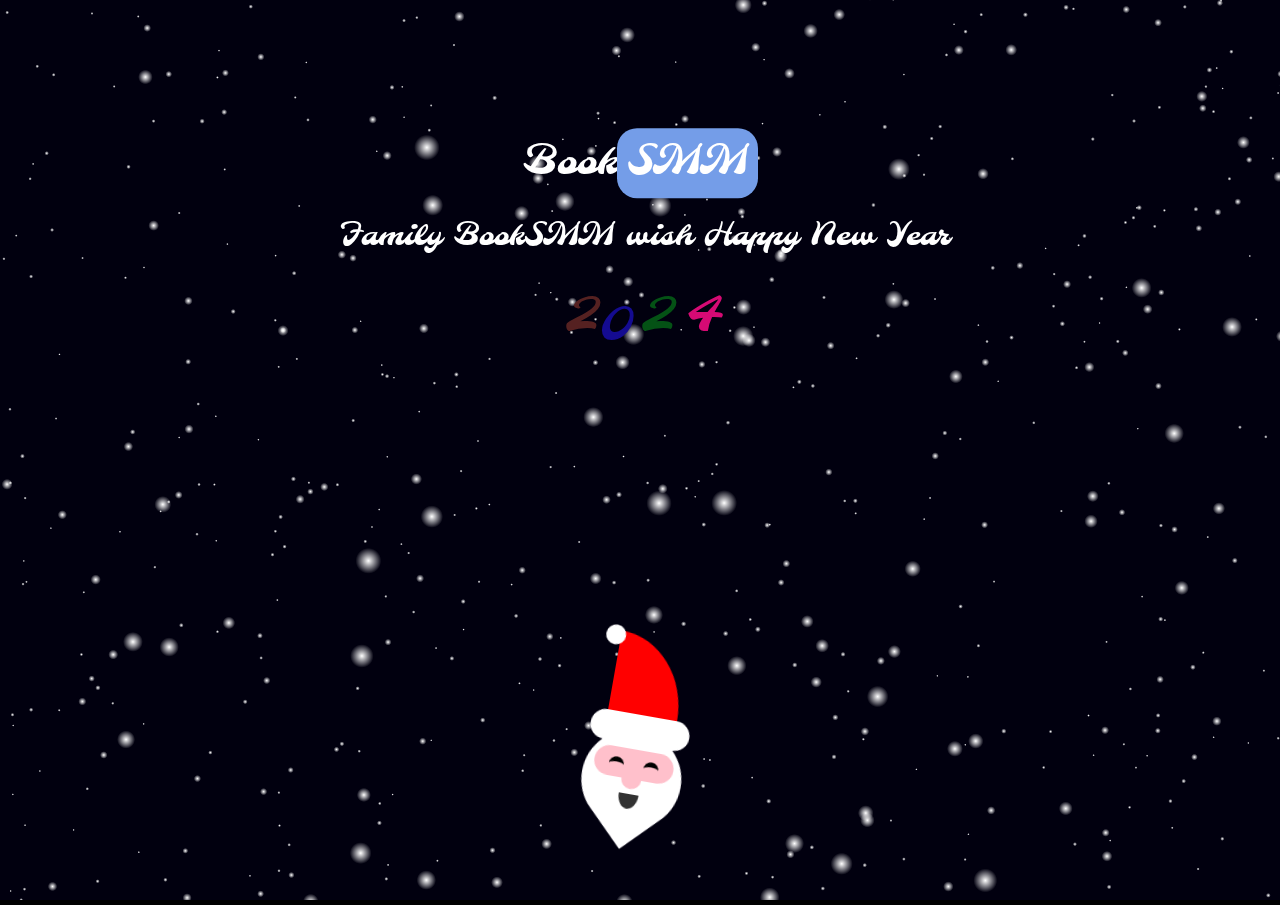
==== home.html @ 97c87175 "happy" ====
<!DOCTYPE html>
<html lang="en">
<head>
    <meta charset="UTF-8">
    <meta name="viewport" content="width=device-width, initial-scale=1.0">
    <title>Document</title>
    <link rel="stylesheet" href="style_2.css">
</head>
<body >

    <!-- <div class="container"> -->
        <canvas id='canv'></canvas>
        <div class="title">
            <div id="basic_title">Book<span id="smm">SMM</span></div>
            <p>Family BookSMM wish Happy New Year</p>
            <div id="year">
                <div>2</div>
                <div>0</div>
                <div>2</div>
                <div>4</div>
            </div>
            
        </div>
        <div id="santa">
            <div class="santa"></div>
            <div class="face" ></div>
            <div class="noise" ></div>
            <div class="eye"></div>
            <div class="leye"></div>
            <div class="mouth"></div>
            <div class="hat" >
                <div class="top"></div>
                <div class="bottom"></div>
            </div>
            <div class="circular"></div>
        </div>
        
    <!-- </div> -->
    <script src="./script_2.js"></script>
</body>
</html>
---- style_2.css ----
@import url(https://fonts.googleapis.com/css?family=Molle:400italic&subset=latin,latin-ext);
body{
background-color: hsla(0,0%,0%,1);
margin: 0;
overflow: hidden;
font-family: 'Molle', cursive;
}
/* .container{
    position: relative;
    overflow: hidden;
} */

.title{
  left: 50%;
  position: absolute;
  top: 20%;
  transform: translate( -50%, -20%);
  color:white;
  text-align: center;
}
#basic_title{
    font-size: 40px;
}
.title::first-letter{
    font-size: 40px;
    
    /* color:black; */
   
}
p{
    font-size: 30px;
    padding-left:10px ;
}
#smm{
    background-color: #749DE8;
    border-radius: 20px;
    font-size: 40px;
    padding: 10px;
}
#year{
    display: flex;
    gap: 10px;
    justify-content: center;
}
#year div:nth-child(1){
    font-size: 50px;
    color:rgb(85, 33, 33)!important;
    text-align: center;
}
#year span:nth-child(2){
    font-size: 50px;
    color:rgb(20, 11, 145)!important;
    text-align: center;
}
#year div:nth-child(1){
    font-size: 50px;
    color:rgb(85, 33, 33)!important;
    text-align: center;
    transform: translateX(10px);
    animation: move1 2s infinite;

}
#year div:nth-child(2){
    font-size: 50px;
    color:rgb(20, 11, 145)!important;
    text-align: center;
    transform: translateY(10px);
    animation: move2 2s infinite;
}
#year div:nth-child(3){
    font-size: 50px;
    color:rgb(4, 82, 21)!important;
    text-align: center;
    animation: move1 2s infinite;
    
}
#year div:nth-child(4){
    font-size: 50px;
    color:rgb(214, 10, 116)!important;
    text-align: center;
    animation: move2 2s infinite;
}
@keyframes move1 {
    50%{
        transform: translateX(-10px);
    }
}
@keyframes move2 {
    50%{
        transform: translateY(-10px);
    }
}
#santa{
    width:100px;
    height: 200px;
    z-index: 2000;
    position: absolute;
    top:90%;
    left:50%;
    animation:move 2s infinite;
    transform: translate(-50%,-90%) rotate(10deg);
    transition: 0.5s ease-in;
}
.santa{
    width:100px;
    height: 100px;
    background-color: white;
    border-radius: 0 50% 50% 50%;
    position: absolute;
    bottom: 0;
    /* left: 20px; */
    transform: rotate(225deg);
  

}

.face{
    width: 80px;
    height: 30px;
    border-radius: 35px;
    background-color: pink;
    position: absolute;
    top: 120px;
    left: 10px;

}
.noise{
    width: 20px;
    height: 20px;
    background-color: pink;
    border-radius: 50%;
    position: absolute;
    top:140px;
    left:40px
}
.eye,.leye{
    width: 15px;
    height: 5px;
    /* background-color: black; */
    border-top: 5px solid black;
    border-radius: 30px 30px 0 0;
    position: absolute;
}
.eye{
    left: 25px;
    top: 130px;
}
.leye{
    left: 60px;
    top: 130px;
}
.mouth{
    width: 20px;
    height: 15px;
    position: absolute;
    top:150px;
    left: 40px;
    border-radius: 0 0 50% 50%;
    border-bottom: 15px solid;
    border-color: black;
    opacity: 0.8;
}
.hat .bottom{
    width: 100px;
    height: 30px;
    border-radius: 50px;
    background-color: white;
    position: absolute;
    top: 85px;
    left: 0px;
}
.hat .top{
    width: 70px;
    height: 80px;
    background-color: red;
    position: absolute;
    left: 15px;
    border-radius: 0 110% 0% 0;
    top: 5px;

}
.circular{
    width:20px;
    height: 20px;
    background-color: white;
    border-radius: 50%;
    position: absolute;
    left: 0px;
    top: 0px;
}
@keyframes move {
    50%{
        transform:translate(-50%,-90%) rotate(-10deg);
    }
    
}
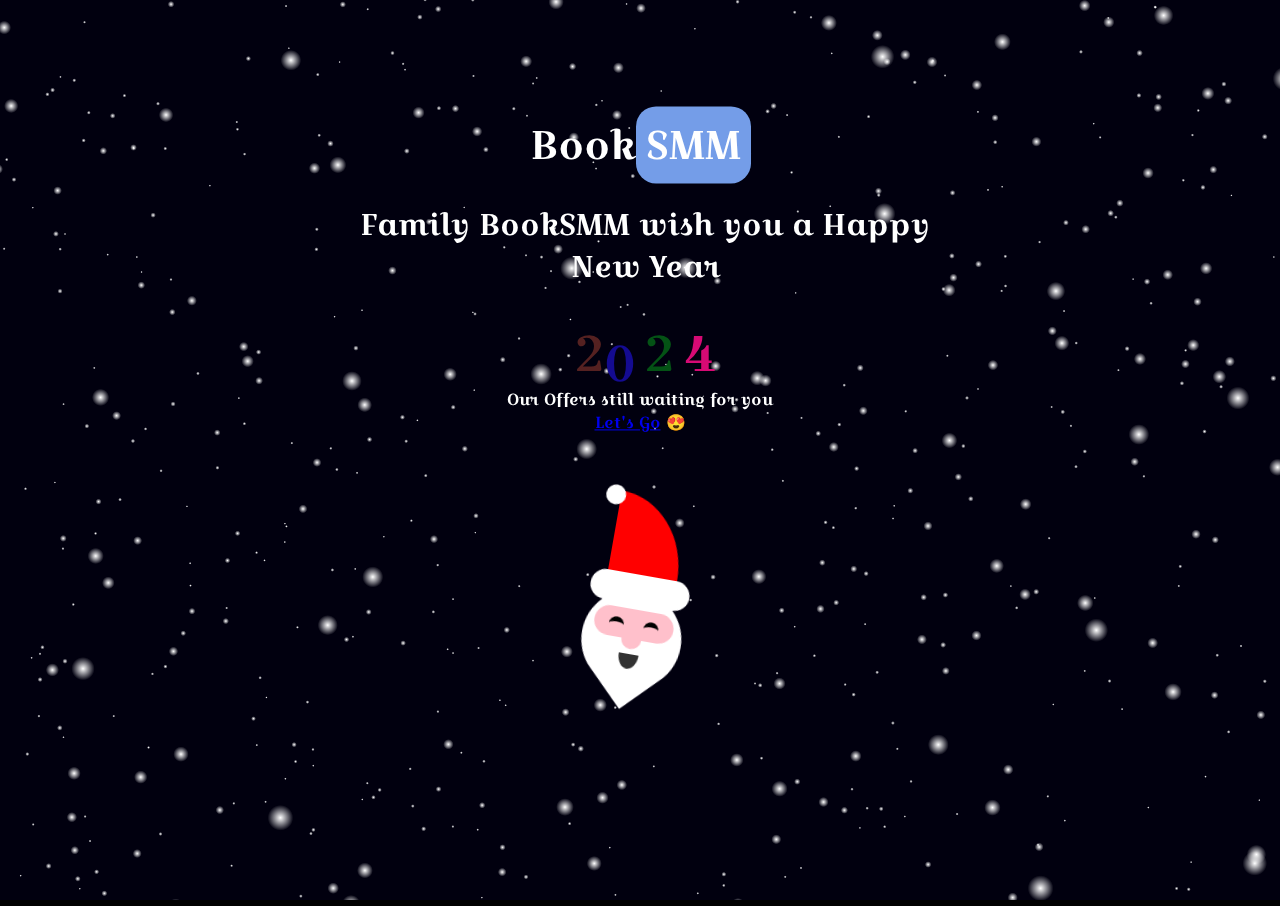
==== commit 1cc72d1d: "finall" ====
--- a/home.html
+++ b/home.html
@@ -3,7 +3,8 @@
 <head>
     <meta charset="UTF-8">
     <meta name="viewport" content="width=device-width, initial-scale=1.0">
-    <title>Document</title>
+    <title>Happy New year</title>
+    <link rel="shortcut icon" href="./logo-demo20.svg" type="image/x-icon">
     <link rel="stylesheet" href="style_2.css">
 </head>
 <body >
@@ -12,13 +13,15 @@
         <canvas id='canv'></canvas>
         <div class="title">
             <div id="basic_title">Book<span id="smm">SMM</span></div>
-            <p>Family BookSMM wish Happy New Year</p>
+            <p >Family BookSMM wish you a Happy New Year</p>
             <div id="year">
-                <div>2</div>
-                <div>0</div>
-                <div>2</div>
-                <div>4</div>
+                <div id="num_1">2</div>
+                <div id="num_2">0</div>
+                <div id="num_3">2</div>
+                <div id="num_4">4</div>
             </div>
+            <div>Our Offers still waiting for you </div>
+            <div><a href="./offers.html">Let's Go</a> &#128525;</div>
             
         </div>
         <div id="santa">
@@ -37,5 +40,38 @@
         
     <!-- </div> -->
     <script src="./script_2.js"></script>
+    <script>
+        var width = c.width = window.innerWidth, 
+    height = c.height = window.innerHeight;
+        if(h <=800 && w <=700){
+                let container = document.querySelector(".title")
+                let title = document.querySelector("#basic_title")
+
+                // let firstLetter = document.querySelector(".title::first-letter")
+                let smm = document.querySelector("#smm")
+                let para = document.querySelector("p")
+                let num_1 = document.getElementById("num_1")
+                let num_2 = document.getElementById("num_2")
+                let num_3 = document.getElementById("num_3")
+                let num_4 = document.getElementById("num_4")
+                title.setAttribute("style","font-size:20px !important")
+                smm.setAttribute("style","font-size:20px !important")
+                para.setAttribute("style","font-size:18px !important")
+                container.setAttribute("style","top:10% !important")
+                // firstLetter.setAttribute("style","font-size:18px !important")
+                num_1.setAttribute("style","font-size:20px !important")
+                num_2.setAttribute("style","font-size:20px !important")
+                num_3.setAttribute("style","font-size:20px !important")
+                num_4.setAttribute("style","font-size:20px !important")
+                }
+                if(height <400 ){
+                   
+                    let santa = document.getElementById("santa")
+                    santa.style.opacity="0"
+                    santa.style.zIndex ="-100"
+                }
+    </script>
+       
+    </script>
 </body>
 </html>--- a/style_2.css
+++ b/style_2.css
@@ -1,9 +1,12 @@
 @import url(https://fonts.googleapis.com/css?family=Molle:400italic&subset=latin,latin-ext);
+@import url('https://fonts.googleapis.com/css2?family=Croissant+One&family=Montserrat:wght@400;600;700&family=Oswald&family=Playfair+Display:ital,wght@0,500;0,600;0,700;0,800;0,900;1,500;1,600;1,700;1,800;1,900&family=Poppins:wght@600&family=Roboto+Slab:wght@400;600;700&display=swap');
+
 body{
 background-color: hsla(0,0%,0%,1);
 margin: 0;
 overflow: hidden;
-font-family: 'Molle', cursive;
+/* font-family: 'Molle', cursive; */
+font-family: 'Croissant One', serif;
 }
 /* .container{
     position: relative;
@@ -18,6 +21,7 @@
   color:white;
   text-align: center;
 }
+
 #basic_title{
     font-size: 40px;
 }
@@ -89,6 +93,34 @@
     50%{
         transform: translateY(-10px);
     }
+}
+.offers{
+    left: 50%;
+    position: absolute;
+    top: 30%;
+    font-size: 30px;
+    transform: translate( -50%, -20%);
+    color:white;
+    text-align: center;
+  }
+  .offers div:nth-child(2){
+    margin-bottom: 20px;
+  }
+  .title-Div{
+    font-size: 20px;
+  }
+
+  .offers a{
+    color:rgb(187, 4, 4);
+    font-size: 20px;
+    text-decoration: none;
+  }
+  .offers a:hover{
+    color:rgb(239, 117, 117);
+  }
+  .offers #basic_title{
+    font-size: 30px;
+    margin-bottom: 10px;
 }
 #santa{
     width:100px;
@@ -193,4 +225,20 @@
         transform:translate(-50%,-90%) rotate(-10deg);
     }
     
+}
+
+
+@media(min-width:768px){
+    #santa{
+        top:70%;
+    animation:move_2 2s infinite;
+    transform: translate(-50%,-70%) rotate(10deg);
+    transition: 0.5s ease-in;
+    }
+    @keyframes move_2 {
+        50%{
+            transform:translate(-50%,-70%) rotate(-10deg);
+        }
+        
+    }
 }